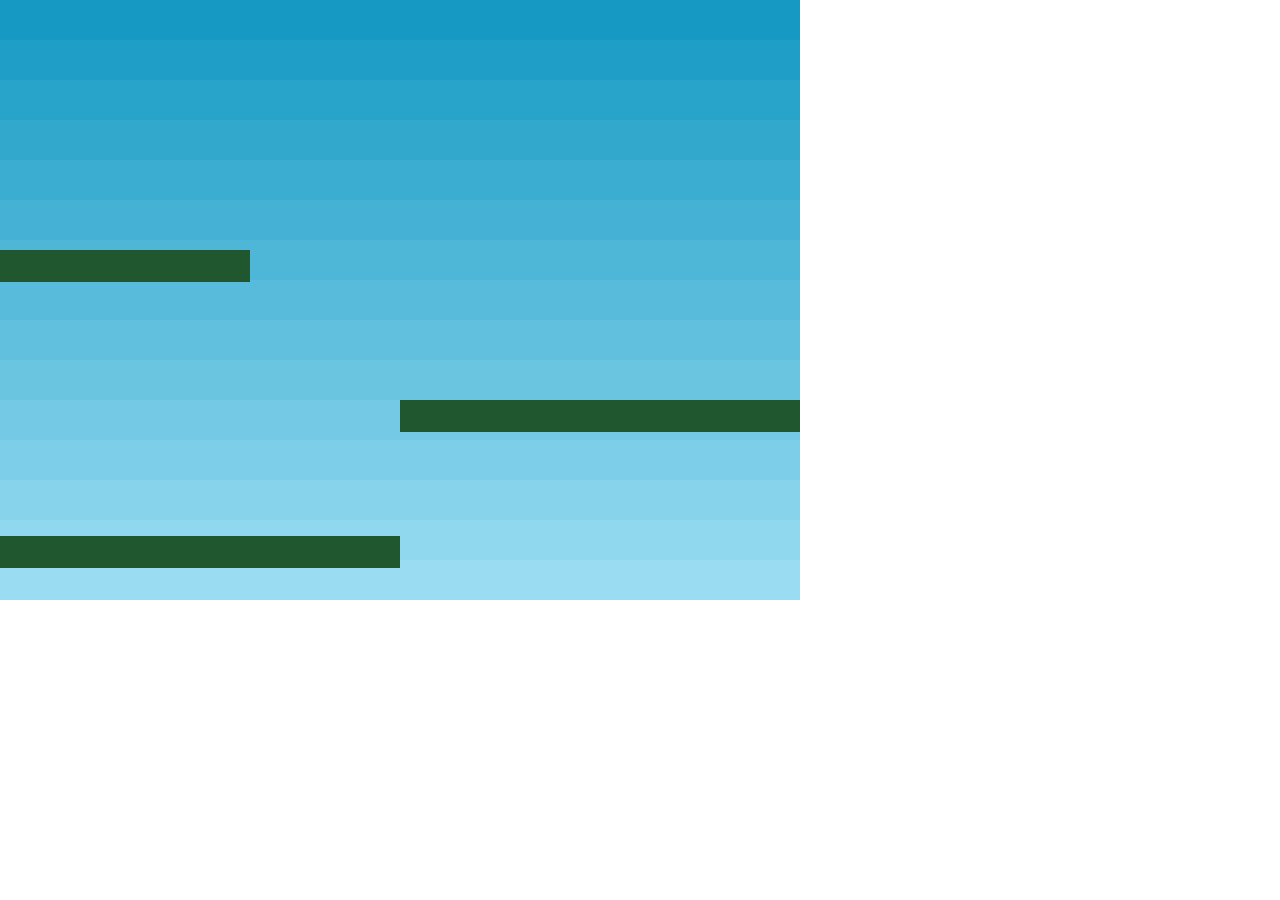
==== game/index.html @ 352d9a30 "Angela's" ====
<!DOCTYPE html> 
<html lang="en"> 
<head> 
	<meta charset="UTF-8" />
	<title>Game</title>
	<script type="text/javascript" src="js/phaser.min.js"></script>
    <style type="text/css">
        body {
            margin: 0;
        }
    </style>
</head>
<body>

<script type="text/javascript">

var game = new Phaser.Game(800, 600, Phaser.AUTO, '', { preload: preload, create: create, update: update });

function preload()
{
	game.load.image("sky", "assets/sky.png");
	game.load.image("ground", "assets/platform.png");
	game.load.image("star", "assets/star.png");
	game.load.spritesheet("dude", "assets/dude.png", 32, 48);
}

function create()
{
	//game.add.sprite(0, 0, "star");
	game.add.sprite(0, 0, "sky");

	game.physics.startSystem(Phaser.Physics.ARCADE);
	platforms = game.add.group();
	platforms.enableBody = true;

	var ground = platforms.create(0, game.world.height - 64, "ground");
	ground.body.immovable = true;

	var ledge = platforms.create(400, 400, "ground");
    ledge.body.immovable = true;
    ledge = platforms.create(-150, 250, "ground");
    ledge.body.immovable = true;

}

function update()
{
}

</script>

</body>
</html>
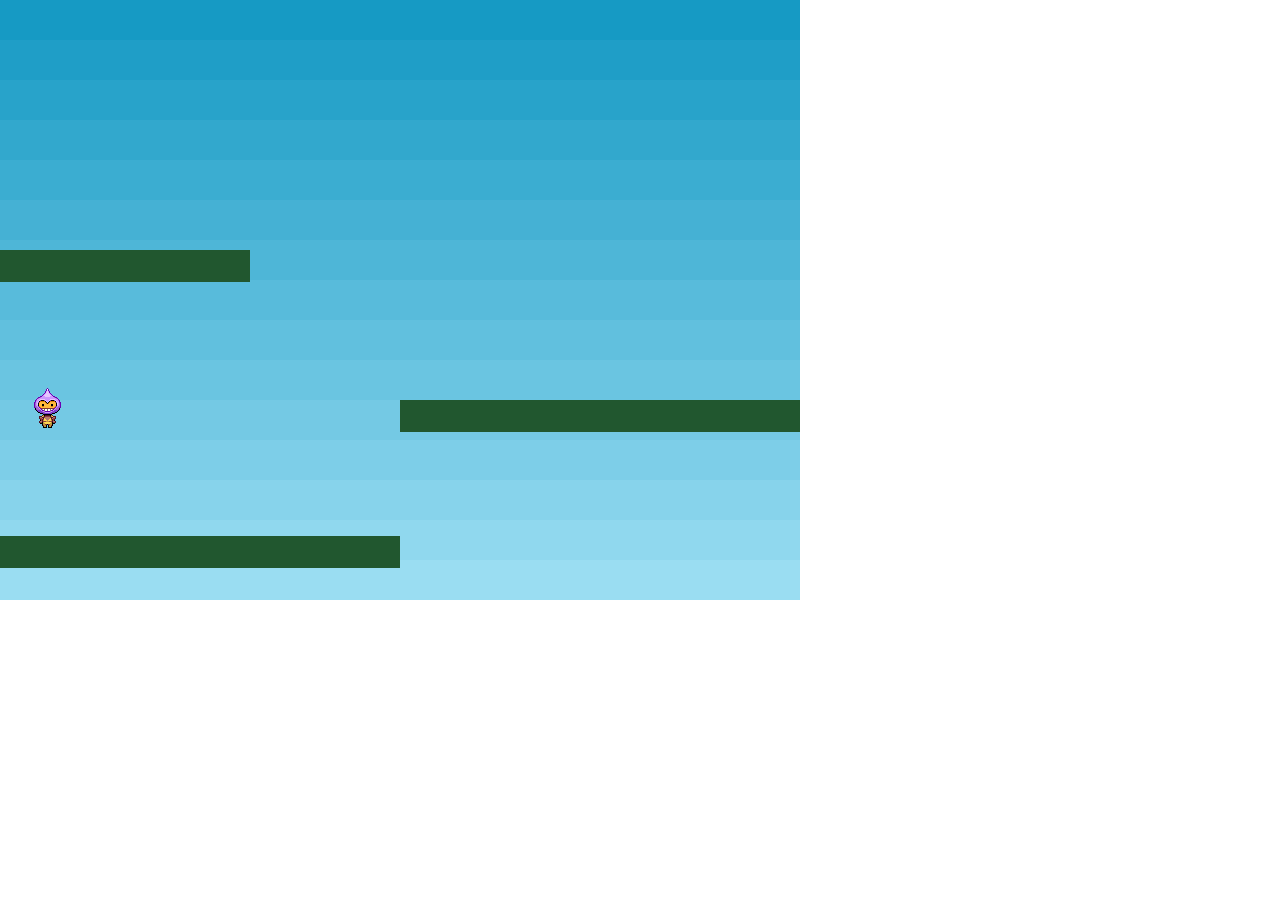
==== commit 2798fe4a: "Basic controls to phaser project" ====
--- a/game/index.html
+++ b/game/index.html
@@ -1,6 +1,6 @@
-<!DOCTYPE html> 
-<html lang="en"> 
-<head> 
+<!DOCTYPE html>
+<html lang="en">
+<head>
 	<meta charset="UTF-8" />
 	<title>Game</title>
 	<script type="text/javascript" src="js/phaser.min.js"></script>
@@ -41,13 +41,46 @@
     ledge = platforms.create(-150, 250, "ground");
     ledge.body.immovable = true;
 
+	//Player
+	player = game.add.sprite(32,game.world.height - 220, 'dude');
+	player.animations.add('left',[0,1,2,3],10,true);
+	player.animations.add('right',[5,6,7,8],10,true);
+	game.physics.arcade.enable(player);
+	//player physics properties.
+	player.body.bounce.y = 0.2;
+	player.body.collideWorldBounds = true;
+
+	//Create keyboard entry
+	cursors = game.input.keyboard.createCursorKeys();
 }
 
 function update()
 {
+	//Collide player with the platforms
+	game.physics.arcade.collide(player, platforms);
+    //Reset the player's velocity
+	player.body.velocity.x = 0;
+
+	if(cursors.left.isDown){
+		//Move to left
+		player.body.velocity.x = -150;
+		player.animations.play('left');
+	} else if(cursors.right.isDown){
+		player.body.velocity.x = 150;
+		player.animations.play('right');
+	}else{
+		//stand still
+		player.animations.stop();
+		player.frame = 4 ;
+	}
+
+	//Allow the player to jump only if they are touching the ground.
+	if(cursors.up.isDown && player.body.touching.down){
+		player.body.velocity.y = -350;
+	}
 }
 
 </script>
 
 </body>
-</html>+</html>
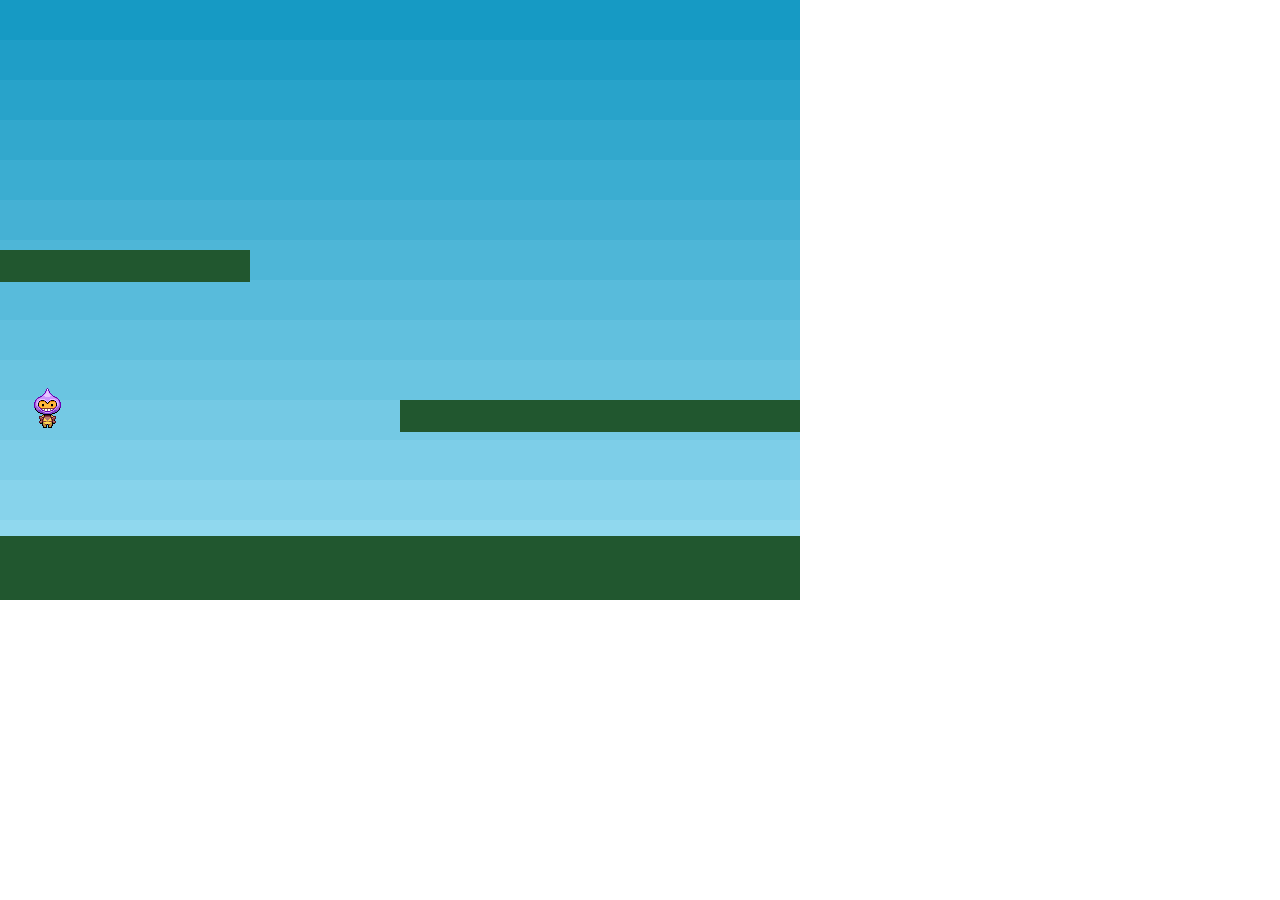
==== commit c2725ef1: "Make ground longer." ====
--- a/game/index.html
+++ b/game/index.html
@@ -34,6 +34,7 @@
 	platforms.enableBody = true;
 
 	var ground = platforms.create(0, game.world.height - 64, "ground");
+	ground.scale.setTo(2, 2);
 	ground.body.immovable = true;
 
 	var ledge = platforms.create(400, 400, "ground");
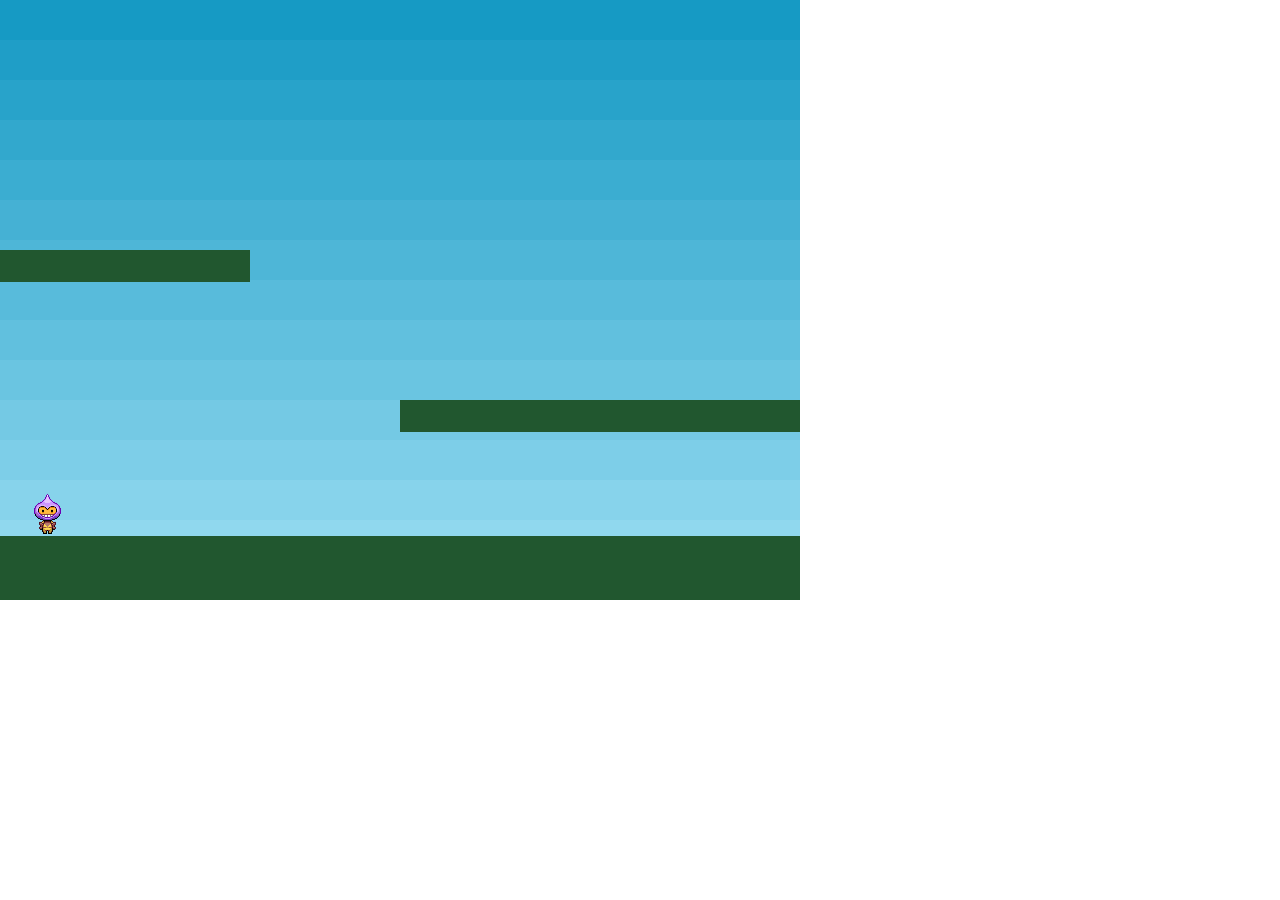
==== commit 8559f8f2: "Added gravity" ====
--- a/game/index.html
+++ b/game/index.html
@@ -49,6 +49,7 @@
 	game.physics.arcade.enable(player);
 	//player physics properties.
 	player.body.bounce.y = 0.2;
+	player.body.gravity.y = 300;
 	player.body.collideWorldBounds = true;
 
 	//Create keyboard entry
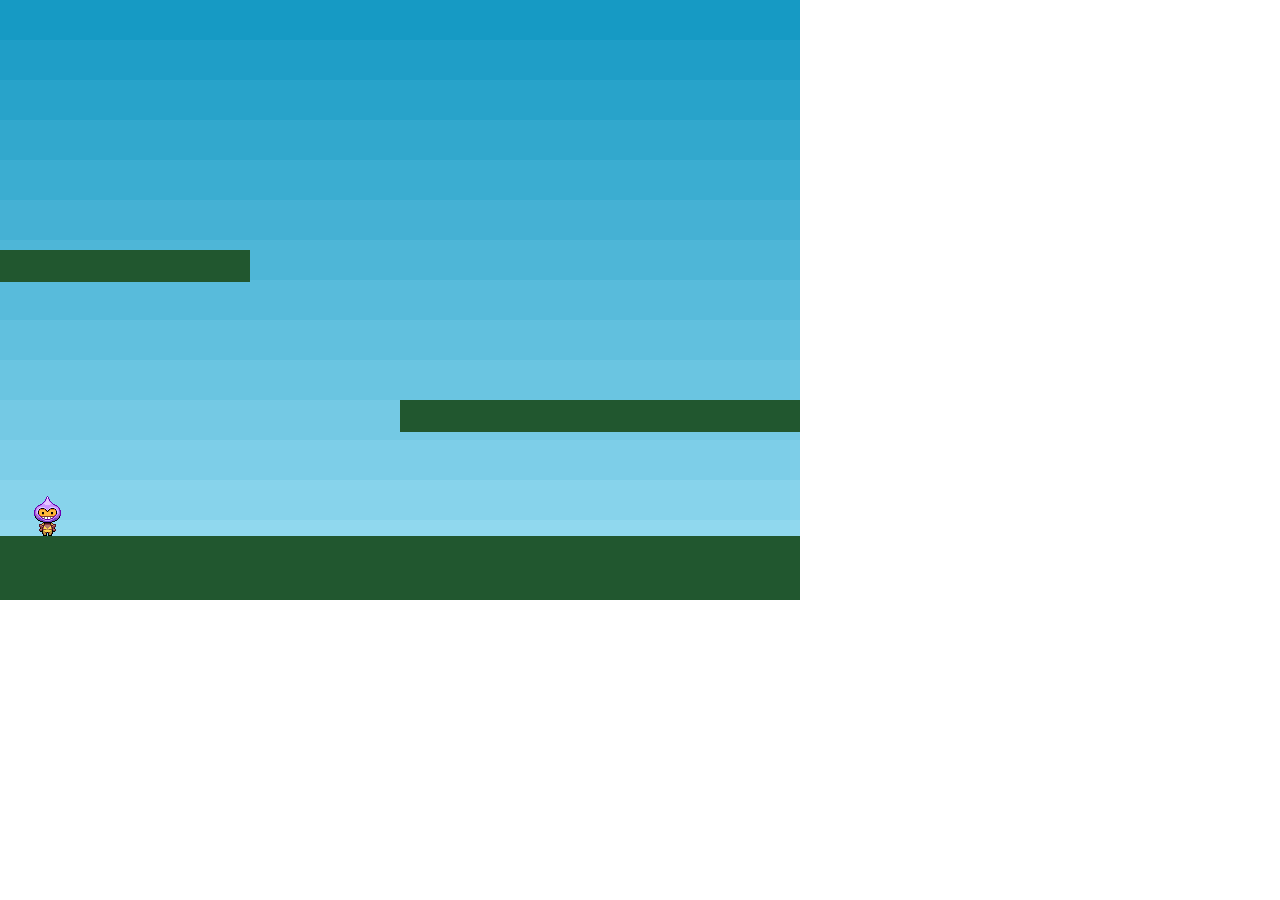
==== commit 9b7c4091: "Gravity change" ====
--- a/game/index.html
+++ b/game/index.html
@@ -48,8 +48,8 @@
 	player.animations.add('right',[5,6,7,8],10,true);
 	game.physics.arcade.enable(player);
 	//player physics properties.
-	player.body.bounce.y = 0.2;
-	player.body.gravity.y = 300;
+	player.body.bounce.y = 0;
+	player.body.gravity.y = 800;
 	player.body.collideWorldBounds = true;
 
 	//Create keyboard entry
@@ -63,14 +63,19 @@
     //Reset the player's velocity
 	player.body.velocity.x = 0;
 
-	if(cursors.left.isDown){
+	if(cursors.left.isDown)
+	{
 		//Move to left
 		player.body.velocity.x = -150;
 		player.animations.play('left');
-	} else if(cursors.right.isDown){
+	}
+	else if(cursors.right.isDown)
+	{
 		player.body.velocity.x = 150;
 		player.animations.play('right');
-	}else{
+	}
+	else
+	{
 		//stand still
 		player.animations.stop();
 		player.frame = 4 ;
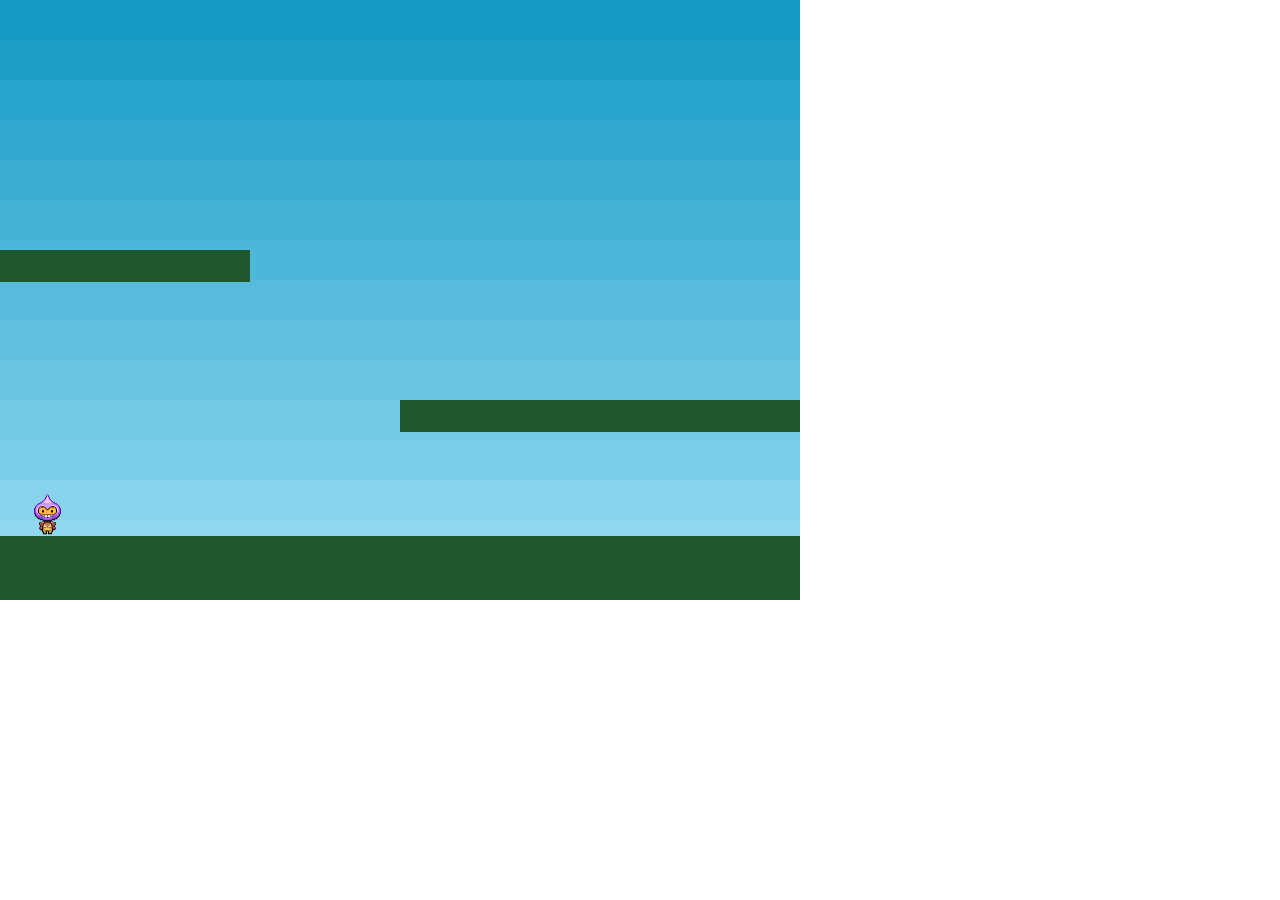
==== commit cc8f98b6: "using onDown in place of isDown" ====
--- a/game/index.html
+++ b/game/index.html
@@ -49,11 +49,15 @@
 	game.physics.arcade.enable(player);
 	//player physics properties.
 	player.body.bounce.y = 0;
-	player.body.gravity.y = 800;
+	player.body.gravity.y = 300;
 	player.body.collideWorldBounds = true;
 
 	//Create keyboard entry
 	cursors = game.input.keyboard.createCursorKeys();
+	cursors.up.onDown.add(function(){
+		if (player.body.touching.down)
+			player.body.velocity.y = -350;
+	})
 }
 
 function update()
@@ -82,9 +86,12 @@
 	}
 
 	//Allow the player to jump only if they are touching the ground.
-	if(cursors.up.isDown && player.body.touching.down){
+	/*
+	if (cursors.up.isDown && player.body.touching.down)
+	{
 		player.body.velocity.y = -350;
 	}
+	*/
 }
 
 </script>
